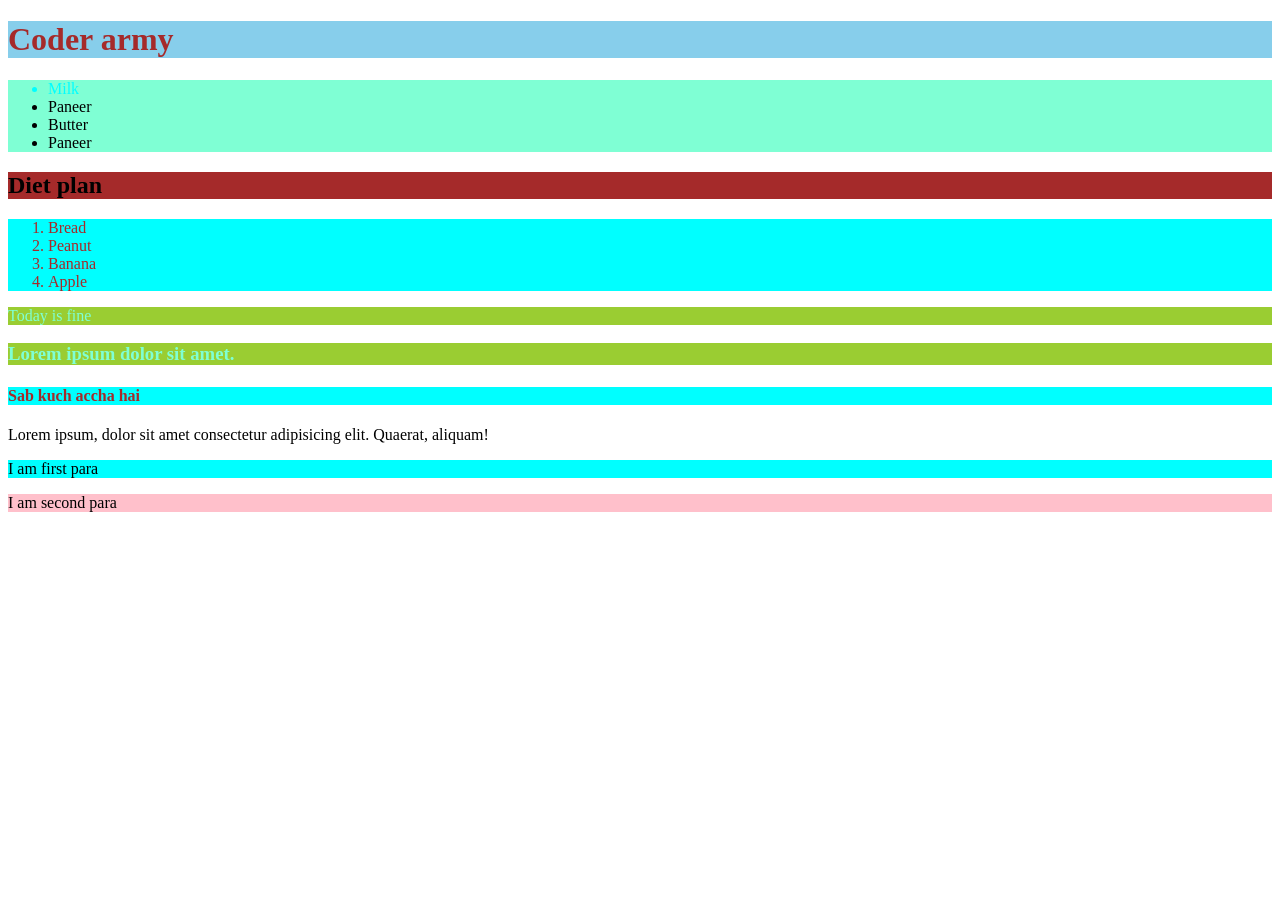
==== 02_CSS/Day_01/index.html @ fb69b4e6 "done" ====
<!DOCTYPE html>
<html lang="en">
<head>
    <meta charset="UTF-8">
    <meta name="viewport" content="width=device-width, initial-scale=1.0">
    <title>Document</title>
    <link rel="stylesheet" href="style.css">
    <style>
        ul{
            background-color: aquamarine;
        }
    </style>
</head>
<body>
    <!-- Inline css -->
    <h1 style="color:brown; background-color:skyblue;">Coder army</h1>
    <ul>
        <li style="color:aqua">Milk</li>
        <li>Paneer</li>
        <li>Butter</li>
        <li>Paneer</li>
    </ul>
    <h2 draggable="true">Diet plan</h2>
    <ol>
        <li>Bread</li>
        <li>Peanut</li>
        <li>Banana</li>
        <li>Apple</li>
    </ol>
    <p class="para">Today is fine</p>
    <h3 class="para">Lorem ipsum dolor sit amet.</h3>

    <h4 id="sab">Sab kuch accha hai</h4>

    <p>Lorem ipsum, dolor sit amet consectetur adipisicing elit. Quaerat, aliquam!</p>

    <section>
        <div>
            <p>I am first para</p>
        </div>
        <p>I am second para</p>
    </section>
</body>
</html>
---- 02_CSS/Day_01/style.css ----
*{
    font-family: cursive;
}
h2{
    background-color: brown;
}
ol{
    background-color: aqua;
}
ol li{
    color:brown
}
/* select by class name */
.para{
    background-color: yellowgreen;
    color:aquamarine
}
/* select by id */
#sab{
    color:brown;
    background-color: aqua;
}
/* descendent selector */
section p{
    background-color: aqua;
}
/* child selector */
section > p{
    background-color: pink;
}
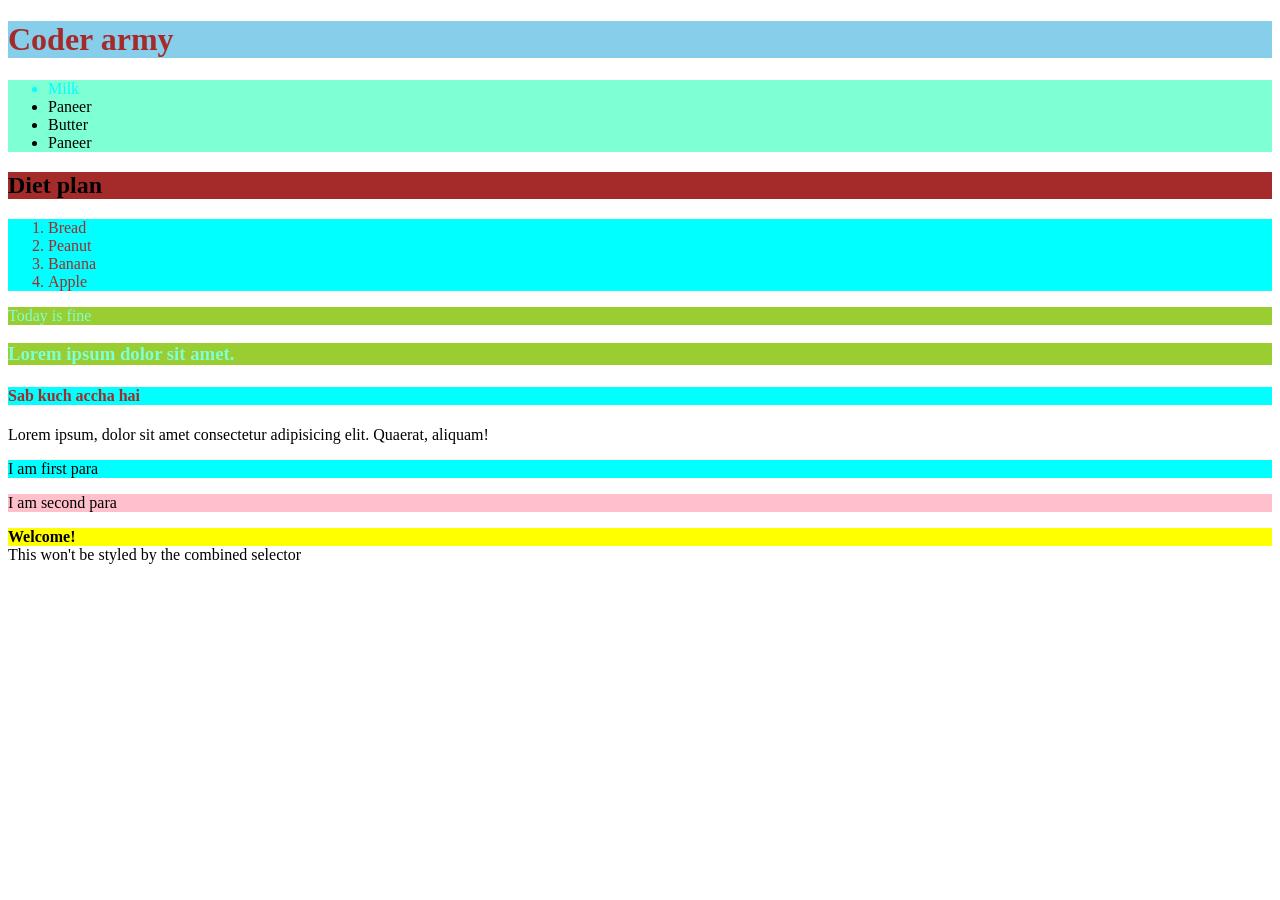
==== commit c0ae4bf9: "done" ====
--- a/02_CSS/Day_01/index.html
+++ b/02_CSS/Day_01/index.html
@@ -40,5 +40,8 @@
         </div>
         <p>I am second para</p>
     </section>
+
+    <div id="banner" class="highlight">Welcome!</div>
+    <div id="banner">This won't be styled by the combined selector</div>
 </body>
 </html>
--- a/02_CSS/Day_01/style.css
+++ b/02_CSS/Day_01/style.css
@@ -27,4 +27,10 @@
 /* child selector */
 section > p{
     background-color: pink;
-}+}
+/* Id Selector with class selector */
+#banner.highlight {
+    background-color: yellow;
+    font-weight: bold;
+  }
+  
